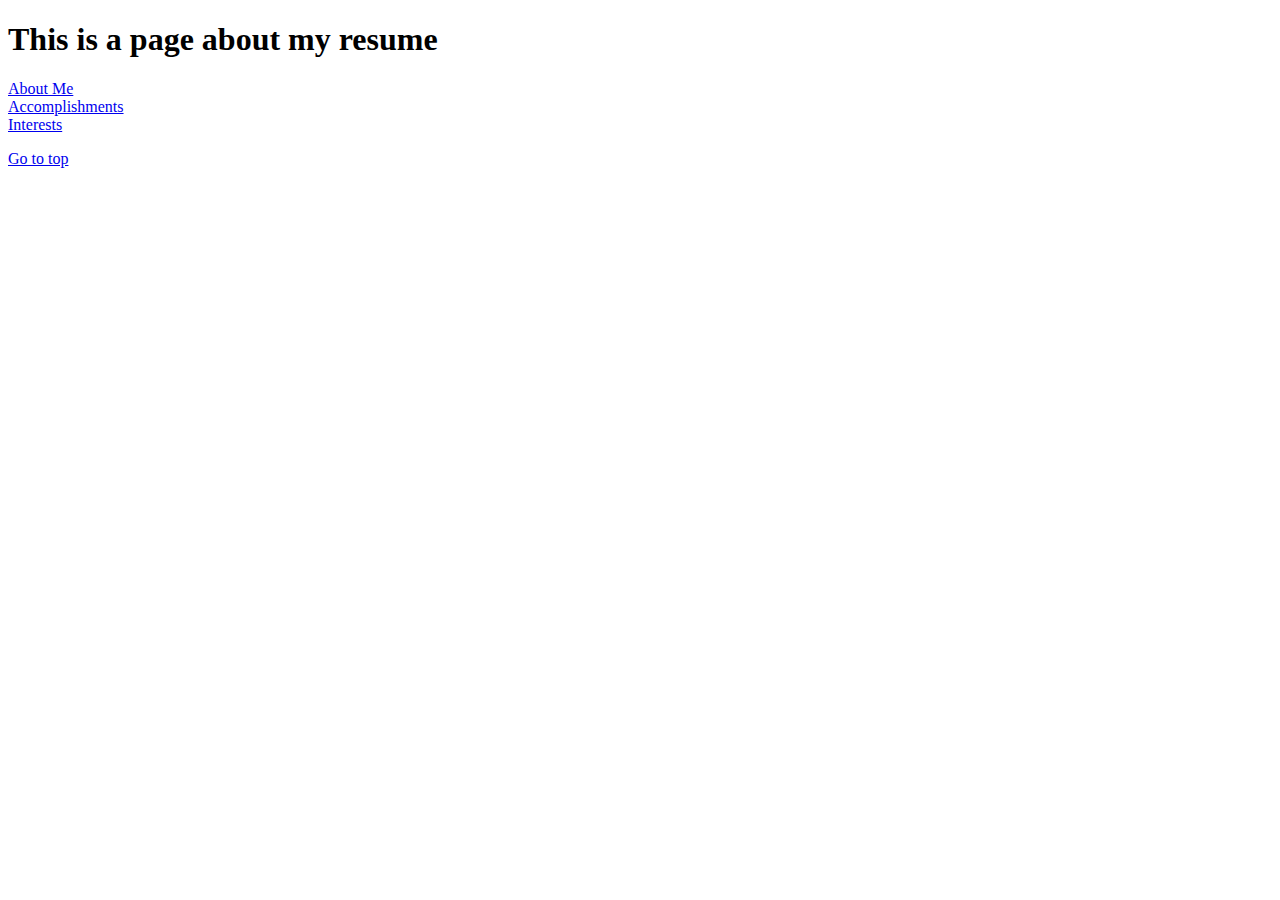
==== bio.html @ 54c566eb "final commit for initial deployment" ====
<!DOCTYPE html>
<html>
    <head>
        <link rel="stylesheet" href="" type="text/css" />
    </head>
     <body>
        <h1>This is a page about my resume</h1>
        <u1>
            <li><a href="index.html"> About Me </a> </li>
            <li><a href="contact.html"> Accomplishments </a> </li>
            <li><a href="interests.html"> Interests </a> </li>
        </ul>
        <p></p>
     </body>
</html>
        <a href="#Top">Go to top</a>
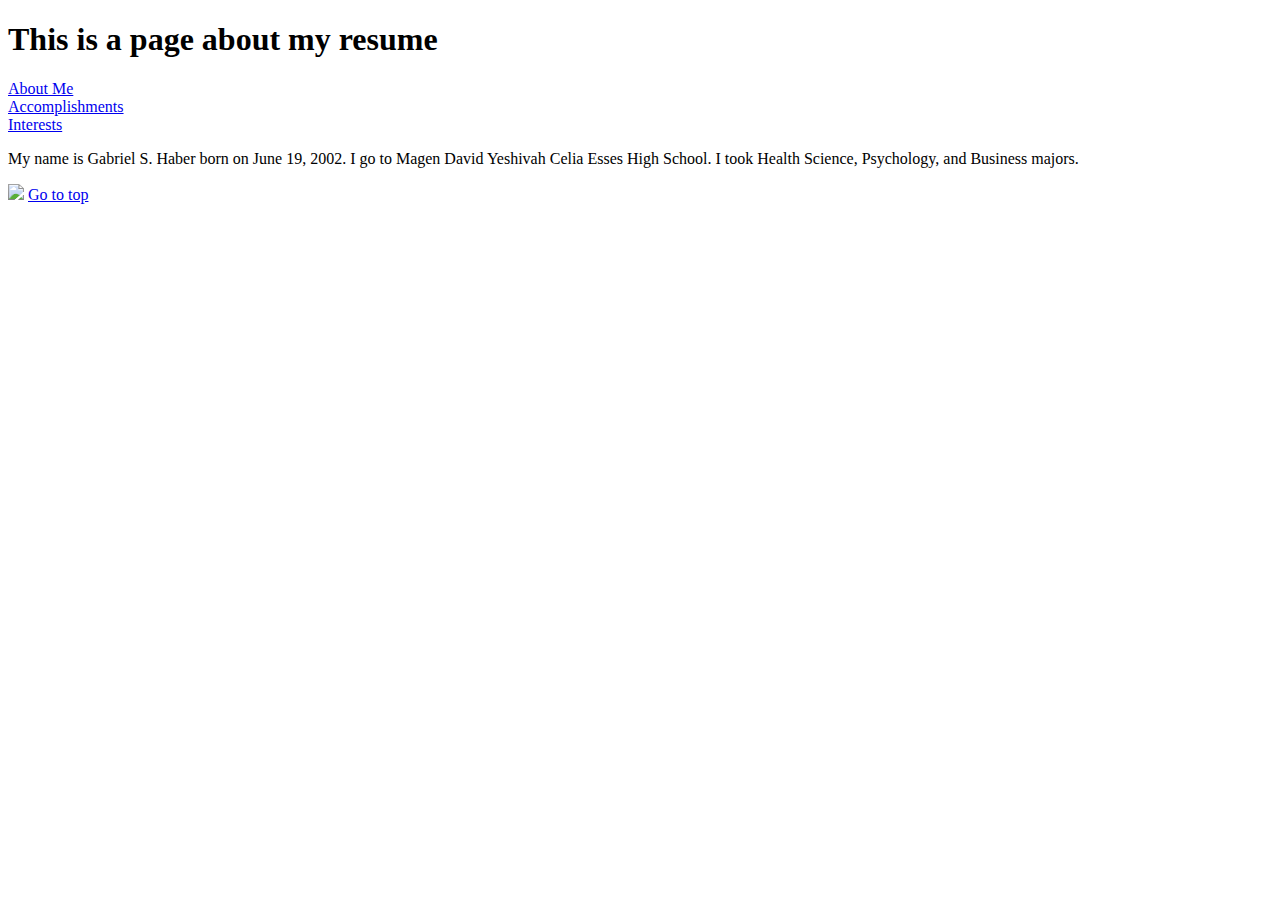
==== commit ee5eef88: "troubleshooting" ====
--- a/bio.html
+++ b/bio.html
@@ -10,7 +10,8 @@
             <li><a href="contact.html"> Accomplishments </a> </li>
             <li><a href="interests.html"> Interests </a> </li>
         </ul>
-        <p></p>
+        <p>My name is Gabriel S. Haber born on June 19, 2002. I go to Magen David Yeshivah Celia Esses High School. I took Health Science, Psychology, and Business majors.</p>
+        <img id="school" src="https://c1.staticflickr.com/4/3401/3243359390_92ab677944_b.jpg"></img>
      </body>
 </html>
         <a href="#Top">Go to top</a>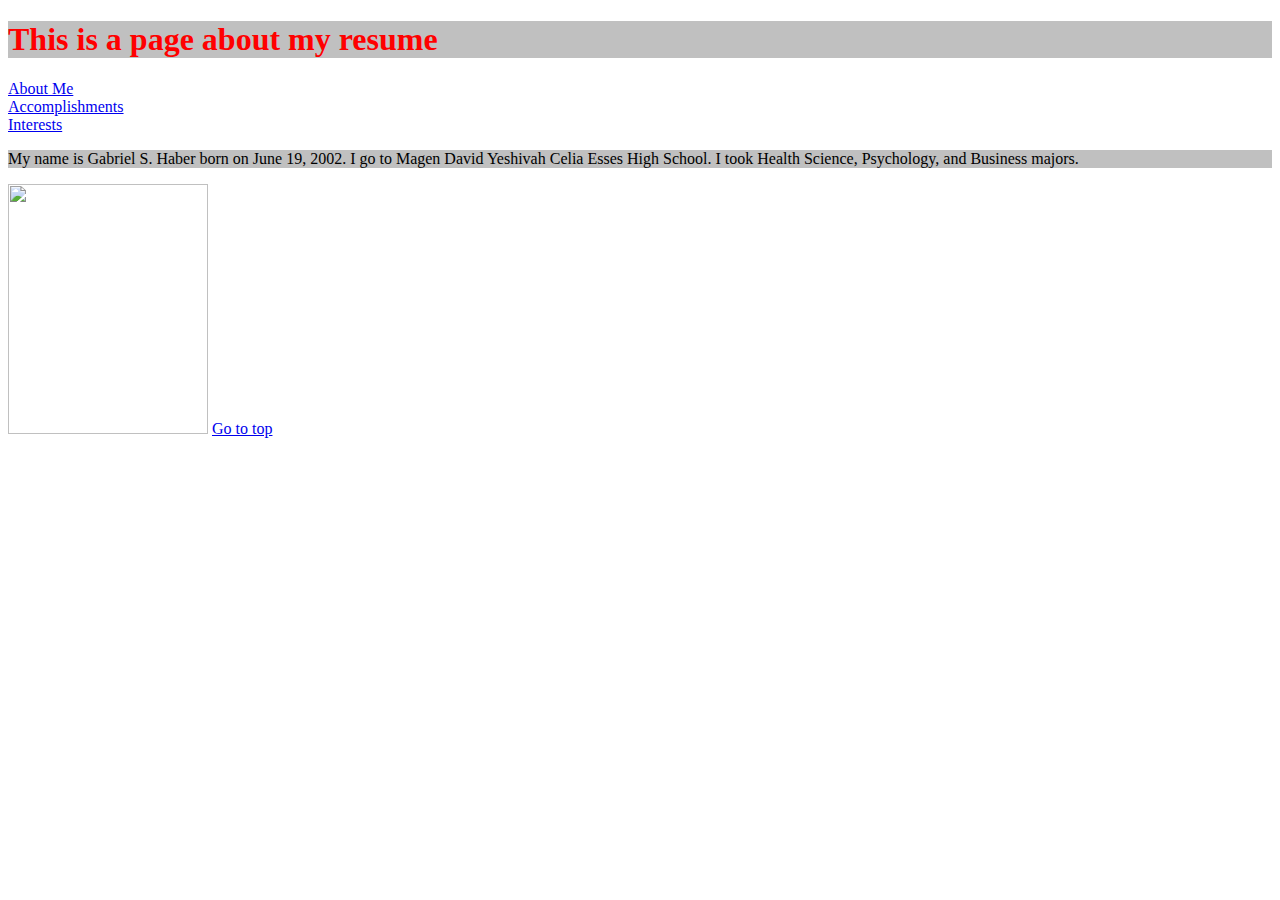
==== commit b2369ba1: "edits" ====
--- a/bio.html
+++ b/bio.html
@@ -1,7 +1,7 @@
 <!DOCTYPE html>
 <html>
     <head>
-        <link rel="stylesheet" href="" type="text/css" />
+        <link rel="stylesheet" href="style.css" type="text/css" />
     </head>
      <body>
         <h1>This is a page about my resume</h1>
--- a/style.css
+++ b/style.css
@@ -0,0 +1,69 @@
+#doctor{
+    width: 250px;
+    height: 150px;
+}
+p {
+    background-color: silver;
+    font-family: ´Barrio´, cursive;
+}
+p {
+    background-color: silver;
+    font-family: ´Barrio´, cursive;   
+}
+p {
+    background-color: silver;
+    font-family: ´Barrio´, cursive;   
+}
+p {
+    background-color: silver;
+    font-family: ´Barrio´, cursive;   
+}
+h1 {
+    color: red;
+}
+h1 {
+    background-color: silver;
+    }
+#apps{
+    width: 250px;
+    height: 150px;
+}
+#acch:hover{
+    color:red;
+    font-family: helvetica;
+}
+#ps{
+    width:200px;
+}
+
+#football{
+    width: 200px;
+     }
+#bball{
+    width: 250px;
+}
+#hoveram:hover{
+    color:red;
+    font-family: cursive;
+}
+#school {
+    width: 200px;
+    height: 250px;
+}
+#lernt{
+    background-color: silver;
+}
+#lernt{
+    color: red;
+}
+#lernt{
+    font-family: cursive;
+}
+#lernt:hover{
+    color: blue;
+}
+#acch:hover{
+    background-color:silver;
+}
+#acch:hover{
+    font-family: helvetica;